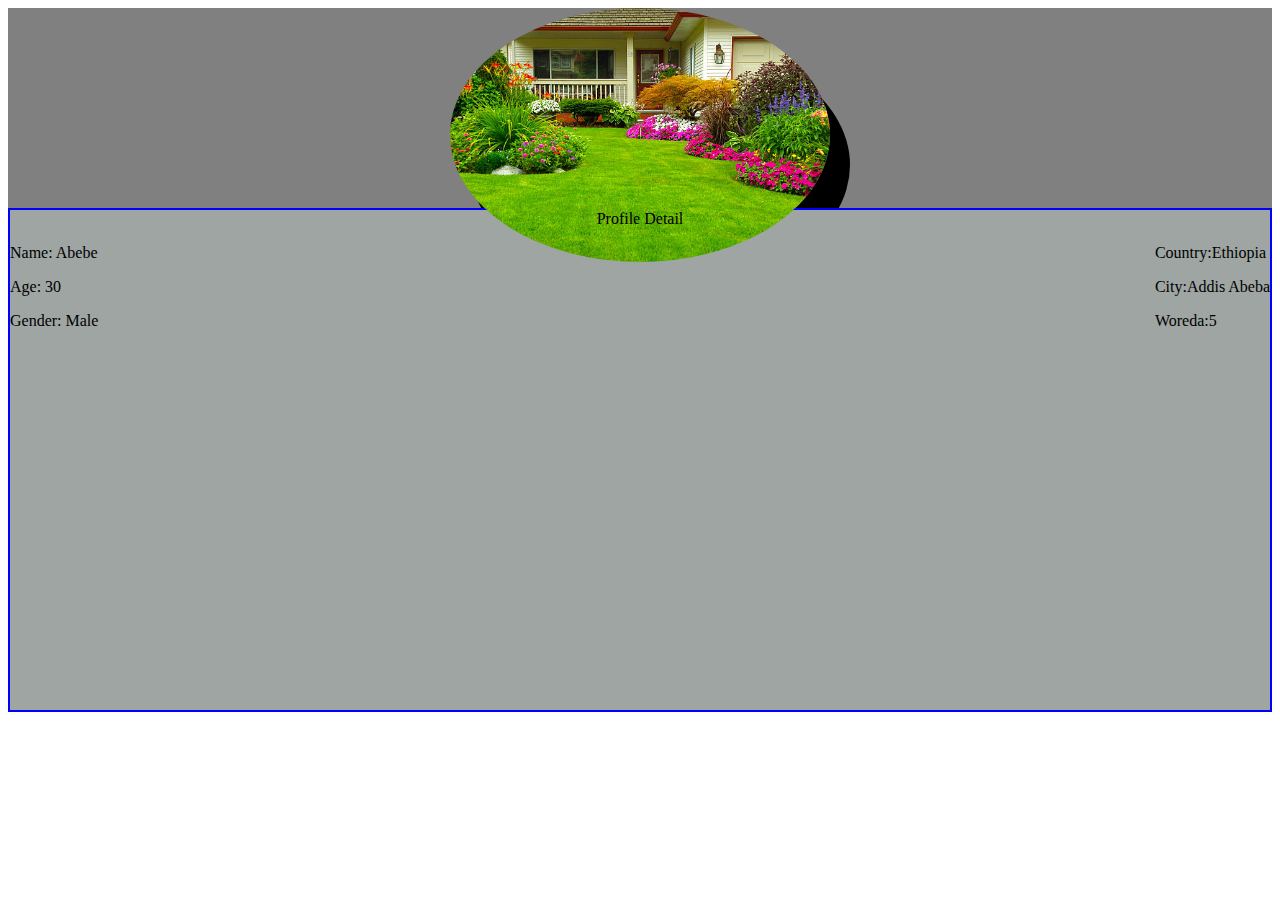
==== exer-3/index.html @ 7e04d4c7 "2nd version" ====
<!DOCTYPE html>
<html lang="en">
<head>
    <meta charset="UTF-8">
    <meta name="viewport" content="width=device-width, initial-scale=1.0">
    <title>Document</title>
    <link rel="stylesheet" href="style.css">
</head>
<body>
    <div class="image-div">
        <img src="./garden.jpg" alt="profile">
    </div>
    <div class="detail">
        <div class="profile">Profile Detail</div>
        <div class="Desc">
            <p>Name: Abebe</p>
            <p>Age: 30</p>
            <p>Gender: Male</p>
        </div>
        <div class="Address">
            <p>Country:Ethiopia</p>
            <p>City:Addis Abeba</p>
            <p>Woreda:5</p>
        </div>
    </div>
</body>
</html>
---- exer-3/style.css ----
img{
    
    width: 30%;
    border-radius: 50%;
    display: block;
    margin: auto;
    background-color: gray;
    box-shadow: 20px 30px;
      
    
}
.image-div{
    background-color: grey;
    height: 200px;
}

.profile{
    text-align: center;
    
}

.Desc{
    float: left;
}

.Address{
    float: right;
}

.detail{
    height: 500px;
    border: 2px solid blue;
    background-color: rgb(158, 165, 163);
}
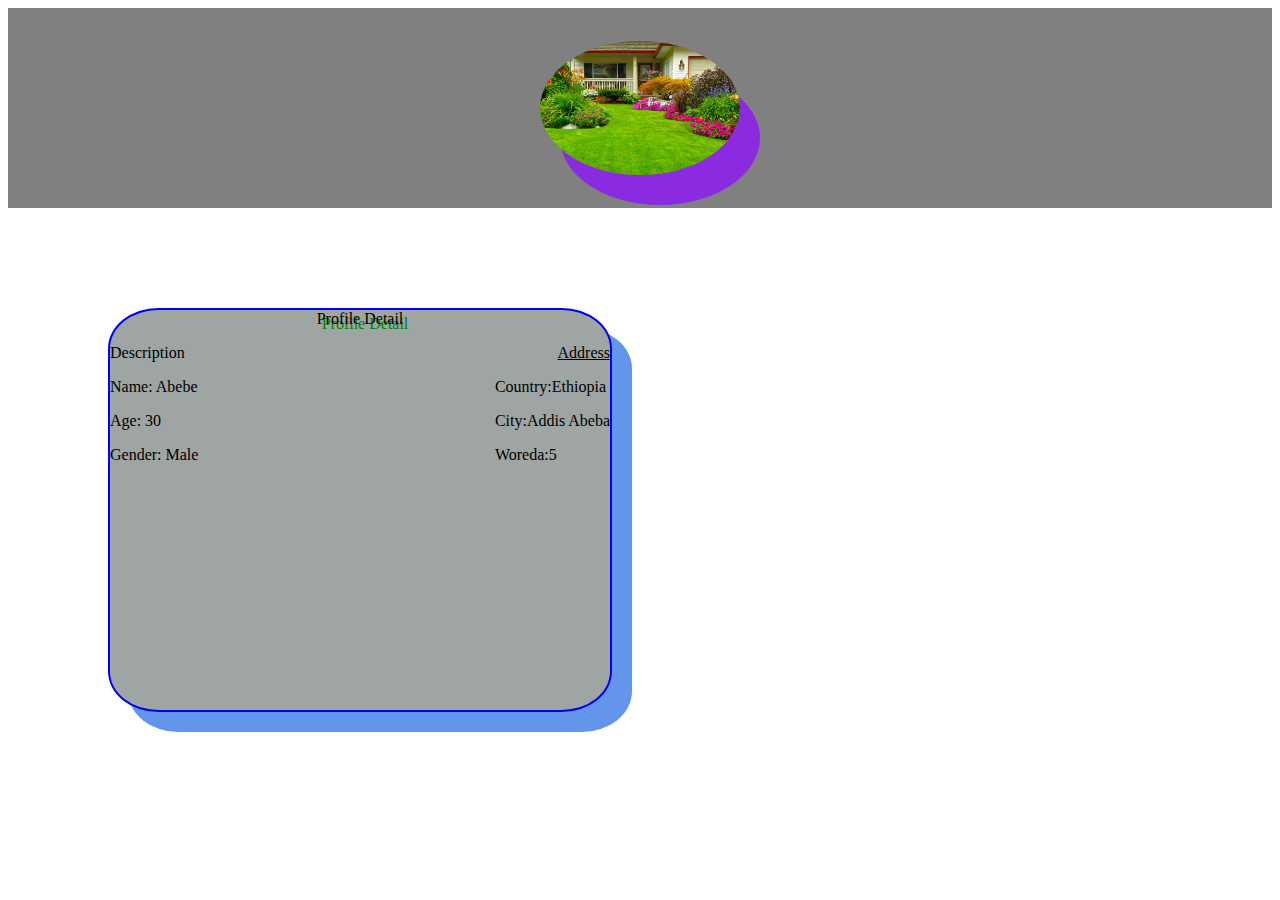
==== commit 6272748a: "4th version" ====
--- a/exer-3/index.html
+++ b/exer-3/index.html
@@ -13,11 +13,13 @@
     <div class="detail">
         <div class="profile">Profile Detail</div>
         <div class="Desc">
+            <p>Description</p>
             <p>Name: Abebe</p>
             <p>Age: 30</p>
             <p>Gender: Male</p>
         </div>
         <div class="Address">
+            <p class="Address">Address</p>
             <p>Country:Ethiopia</p>
             <p>City:Addis Abeba</p>
             <p>Woreda:5</p>
--- a/exer-3/style.css
+++ b/exer-3/style.css
@@ -1,26 +1,29 @@
 img{
     
-    width: 30%;
+    width: 200px;
     border-radius: 50%;
-    display: block;
+    display: flex;
     margin: auto;
     background-color: gray;
-    box-shadow: 20px 30px;
-      
+    box-shadow: 20px 30px blueviolet;
+    
     
 }
 .image-div{
     background-color: grey;
     height: 200px;
+    display: flex;
 }
 
 .profile{
     text-align: center;
+    text-shadow: 5px 5px green;
     
 }
 
 .Desc{
     float: left;
+    text-decoration: dotted;
 }
 
 .Address{
@@ -28,7 +31,17 @@
 }
 
 .detail{
-    height: 500px;
+    height: 400px;
+    width: 500px;
     border: 2px solid blue;
     background-color: rgb(158, 165, 163);
+    box-shadow: 20px 20px cornflowerblue;
+    margin: 100px;
+    border-radius: 10%;
+    
+}
+
+p.Address{
+    text-decoration:underline;
+    text-align: right;
 }